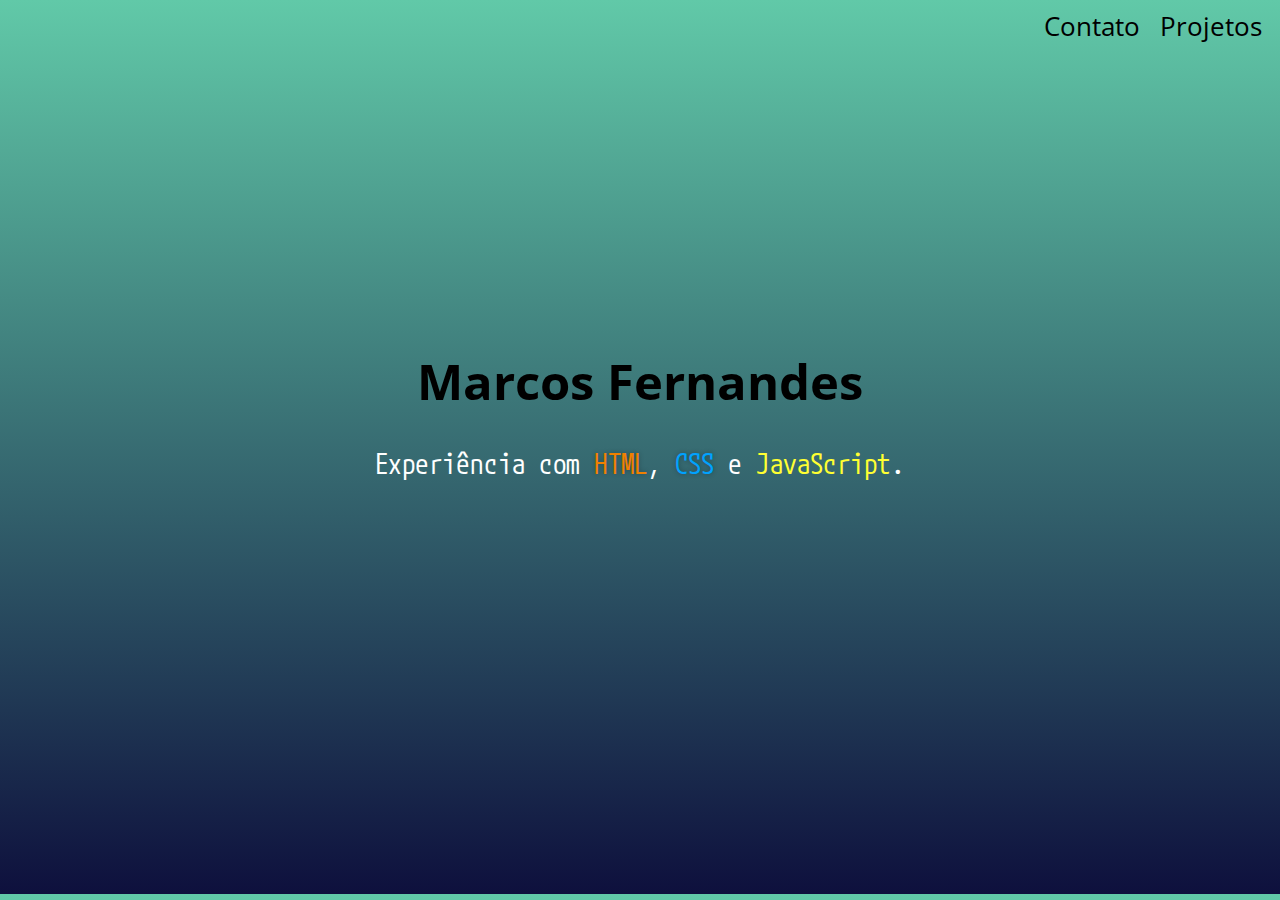
==== index.html @ 55469818 "atualizações do dia 30/11" ====
<!DOCTYPE html>
<html lang="pt-br">
<head>
    <meta charset="UTF-8">
    <meta http-equiv="X-UA-Compatible" content="IE=edge">
    <meta name="viewport" content="width=device-width, initial-scale=1.0">
    <link rel="preconnect" href="https://fonts.googleapis.com">
    <link rel="preconnect" href="https://fonts.gstatic.com" crossorigin>
    <link href="https://fonts.googleapis.com/css2?family=M+PLUS+1+Code&display=swap" rel="stylesheet">
    <link href="https://fonts.googleapis.com/css2?family=Open+Sans+Condensed:wght@300&display=swap" rel="stylesheet">
    <title>Portifólio</title>
    <style>
        :root{
            --cor1: #61C9A8;
            --cor2: #0E103D;
        }
        body{
            height: 97.6vh;
            background-image: linear-gradient(to bottom, #61C9A8, #0E103D);
            font-family: 'Open Sans Condensed', sans-serif;
        }
        header{
            display: flex;
            justify-content: end;
        }
        nav{
            display: flex;
        }
        nav > div{
            margin: 1px 10px;
            font-size: 1.6em;
        }
        .secao{
            background-color: white;
            width: 150px;
            height: auto;
            padding: 10px;
            border-radius: 10px;
            display: none;
            z-index: 1;
            position: absolute;
            right: 10px;
            cursor: pointer;
        }
        nav > div:hover > div{
            display: block;
        }
        .secao > a {
            color: var(--cor2);
            font-size: 1.1em;
            text-decoration: none;
            margin-bottom: 10px;
            border-bottom: 1px solid rgba(0, 0, 0, 0.1);
            display: block;
        }
        a:hover{
            text-decoration: underline;
        }


        #principal{
            font-size: 1.7em;
            text-align: center;
            width: 50%;
            height: 100px;
            margin: auto;
            position: relative;
            top: 30vh;
        }
        h1{
            font-size: 1.8em;
        }
        p{
            font-family: 'M PLUS 1 Code', sans-serif;
            color: white;
        }
        #html{color: rgb(240, 128, 0); text-shadow: 0px 0px 5px  rgba(0, 0, 0, 0.3);}
        #css{color: rgb(0, 162, 255); text-shadow: 0px 0px 5px  rgba(0, 0, 0, 0.3);}
        #js{color: rgb(255, 255, 50);}

        

    </style>
</head>
<body>
    <main>
        <header>
            <nav>
                <div id="contato">Contato
                    <div class="secao">
                        <a href="#" rel="">e-mail</a>
                        <a href="#">Instagram</a>
                    </div>
                </div> 
                <div id="projetos">Projetos
                    <div class="secao">
                        <a href="./calculadora/index.html">Calculadora</a>
                        <a href="./jokenpo/index.html">Jokenpo</a>
                        <a href="./gorjeta/index.html">Calculadora de gorjeta</a>
                        <a href="./imc/index.html">Calculador de Imc</a>
                        <a href="./bhaskara/index.html">Fórmula de Bhaskara</a>
                        <a href="./formulario/index.html">Formulário</a>
                        <a href="./landing_page/index.html">Landing page</a>
                    </div>
                </div>
            </nav>
        </header>
        <section id="principal">
            <h1>Marcos Fernandes</h1>
            <p>Experiência com <span id="html">HTML</span>,<span id="css"> CSS</span> e <span id="js">JavaScript</span>.</p>
        </section>

        <article>
            <picture>
                <img src="" alt="">
            </picture>
        </article>
    </main>
    <footer></footer>
</body>
</html>
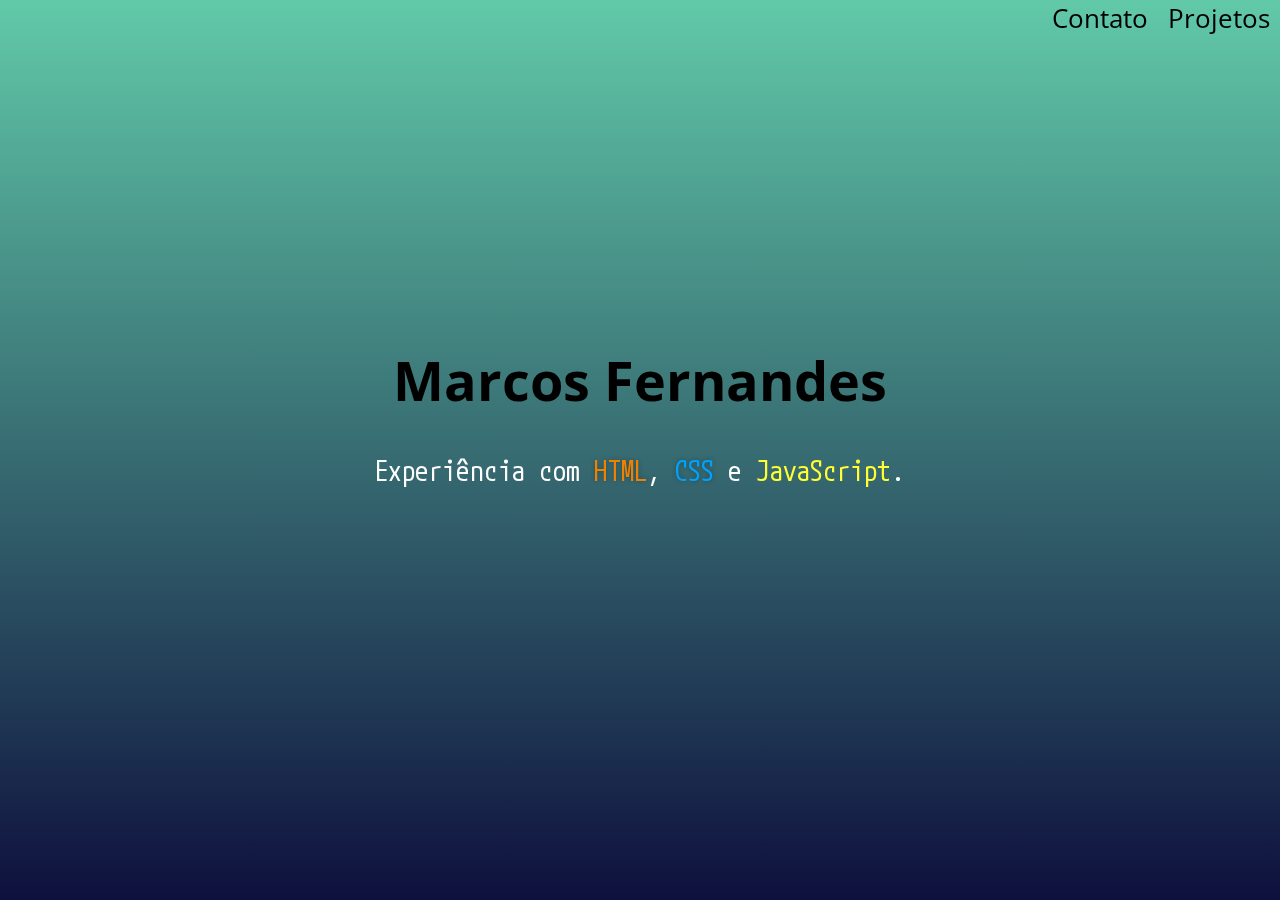
==== commit d8a4c543: "alteraçoes manhã dia 01/12/" ====
--- a/index.html
+++ b/index.html
@@ -15,11 +15,16 @@
             --cor2: #0E103D;
         }
         body{
-            height: 97.6vh;
+            height: 100vh;
             background-image: linear-gradient(to bottom, #61C9A8, #0E103D);
             font-family: 'Open Sans Condensed', sans-serif;
+            margin: 0px;
+        }
+        main{
+            position: fixed;
         }
         header{
+            width: 100vw;
             display: flex;
             justify-content: end;
         }
@@ -68,7 +73,7 @@
             top: 30vh;
         }
         h1{
-            font-size: 1.8em;
+            font-size: 2em;
         }
         p{
             font-family: 'M PLUS 1 Code', sans-serif;
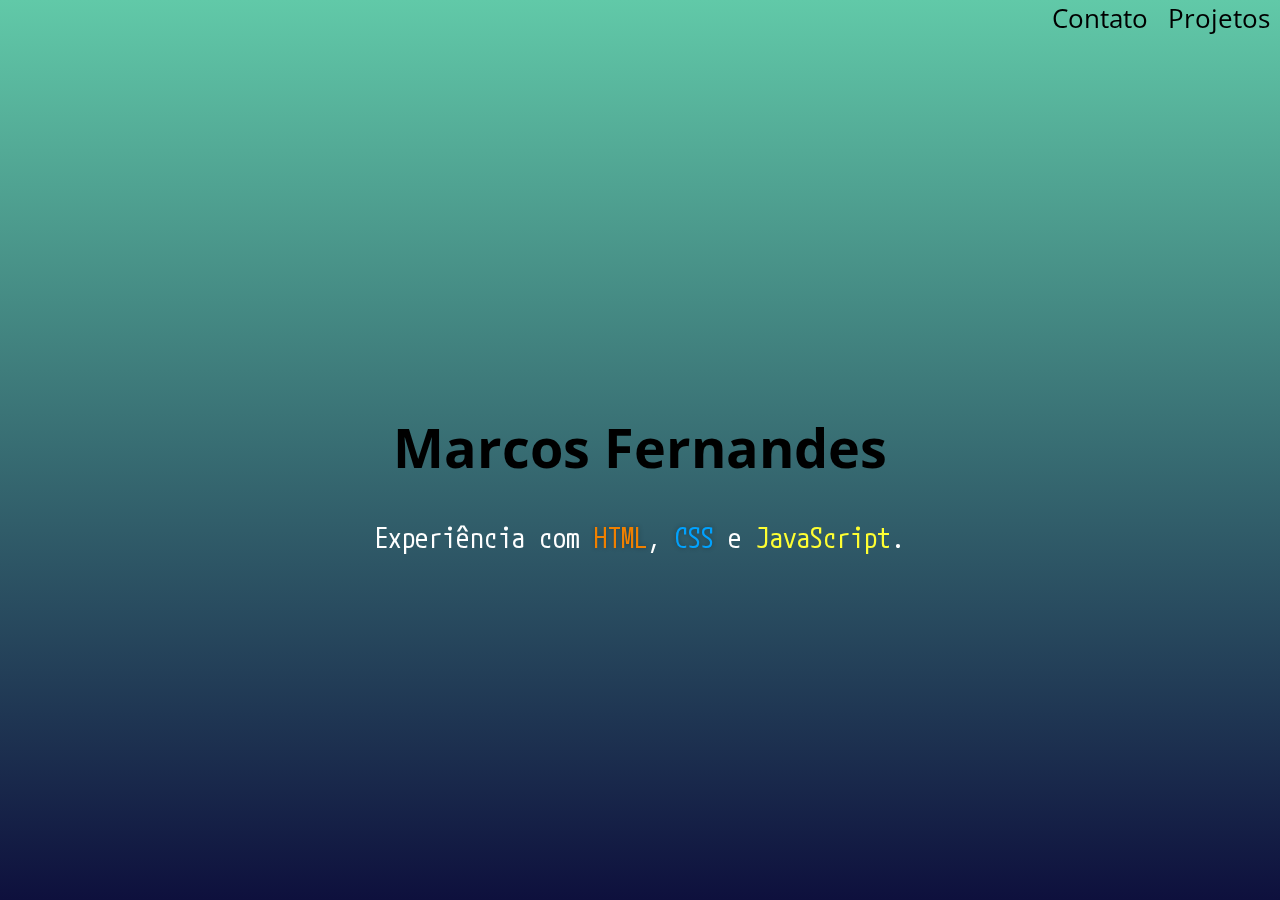
==== commit 065a78ee: "atualização dia 09/12" ====
--- a/index.html
+++ b/index.html
@@ -21,6 +21,7 @@
             margin: 0px;
         }
         main{
+            height: 98vh;
             position: fixed;
         }
         header{
@@ -30,6 +31,9 @@
         }
         nav{
             display: flex;
+            width: 50%;
+            max-width: 300px;
+            justify-content: end;
         }
         nav > div{
             margin: 1px 10px;
@@ -66,11 +70,35 @@
         #principal{
             font-size: 1.7em;
             text-align: center;
-            width: 50%;
-            height: 100px;
-            margin: auto;
+            width: fit-content;
+            height: auto;
+            display: flex;
             position: relative;
-            top: 30vh;
+            top: 50%;
+            left: 50%;
+            transform: translate(-50%, -50%);
+            animation: cai 1.3s ease-in-out 1;
+        }
+        @keyframes cai {
+            0%{transform: translate(-50%, -210%);}
+            10%{transform: translate(-50%, -50%);}
+            15%{transform: translate(-50%, -70%);}
+            20%{transform: translate(-50%, -50%);}
+            25%{transform: translate(-50%, -65%);}
+            30%{transform: translate(-50%, -50%);}
+            35%{transform: translate(-50%, -58%);}
+            40%{transform: translate(-50%, -50%);}
+            45%{transform: translate(-50%, -53%);}
+            50%{transform: translate(-50%, -50%);}
+            100%{transform: translate(-50%, -50%);}
+        }
+        #principal > div {
+            animation: flutua 5.5s ease-in-out infinite;
+        }
+        @keyframes flutua {
+            0%{transform: translatey(0px);}
+            50%{transform: translatey(-50px);}
+            100%{transform: translatey(0px);}
         }
         h1{
             font-size: 2em;
@@ -93,34 +121,49 @@
             <nav>
                 <div id="contato">Contato
                     <div class="secao">
-                        <a href="#" rel="">e-mail</a>
-                        <a href="#">Instagram</a>
+                        <a href="#" target="_blank" rel="external">e-mail</a>
+                        <a href="https://www.instagram.com/marcosf_dev/" target="_blank" rel="external">Instagram</a>
                     </div>
                 </div> 
                 <div id="projetos">Projetos
                     <div class="secao">
-                        <a href="./calculadora/index.html">Calculadora</a>
-                        <a href="./jokenpo/index.html">Jokenpo</a>
-                        <a href="./gorjeta/index.html">Calculadora de gorjeta</a>
-                        <a href="./imc/index.html">Calculador de Imc</a>
-                        <a href="./bhaskara/index.html">Fórmula de Bhaskara</a>
-                        <a href="./formulario/index.html">Formulário</a>
-                        <a href="./landing_page/index.html">Landing page</a>
+                        <a href="./calculadora/index.html" target="_self" rel="next">Calculadora</a>
+                        <a href="./jokenpo/index.html" target="_self" rel="next">Jokenpo</a>
+                        <a href="./gorjeta/index.html" target="_self" rel="next">Calculadora de gorjeta</a>
+                        <a href="./imc/index.html" target="_self" rel="next">Calculador de Imc</a>
+                        <a href="./bhaskara/index.html" target="_self" rel="next">Fórmula de Bhaskara</a>
+                        <a href="./formulario/index.html" target="_self" rel="next">Formulário</a>
+                        <a href="./landing_page/index.html" target="_self" rel="next">Landing page</a>
                     </div>
                 </div>
             </nav>
         </header>
         <section id="principal">
-            <h1>Marcos Fernandes</h1>
-            <p>Experiência com <span id="html">HTML</span>,<span id="css"> CSS</span> e <span id="js">JavaScript</span>.</p>
+            <div>
+                <h1>Marcos Fernandes</h1>
+                <p>Experiência com <span id="html">HTML</span>,<span id="css"> CSS</span> e <span id="js">JavaScript</span>.</p>
+            </div>
         </section>
 
-        <article>
-            <picture>
-                <img src="" alt="">
-            </picture>
-        </article>
     </main>
     <footer></footer>
+    <script>
+        /*
+        var principal = document.getElementById('principal');
+        let etapa = 0;
+        do {
+            principal.style.animation = 'cai 1s ease-in-out 1'
+            etapa++
+            console.log('funciona')
+        } while (etapa < 2)
+        if (etapa == 3){
+            principal.style.animation = 'flutua 5s ease-in-out infinite'
+            etapa++
+
+        }*/
+        
+         
+
+    </script>
 </body>
 </html>